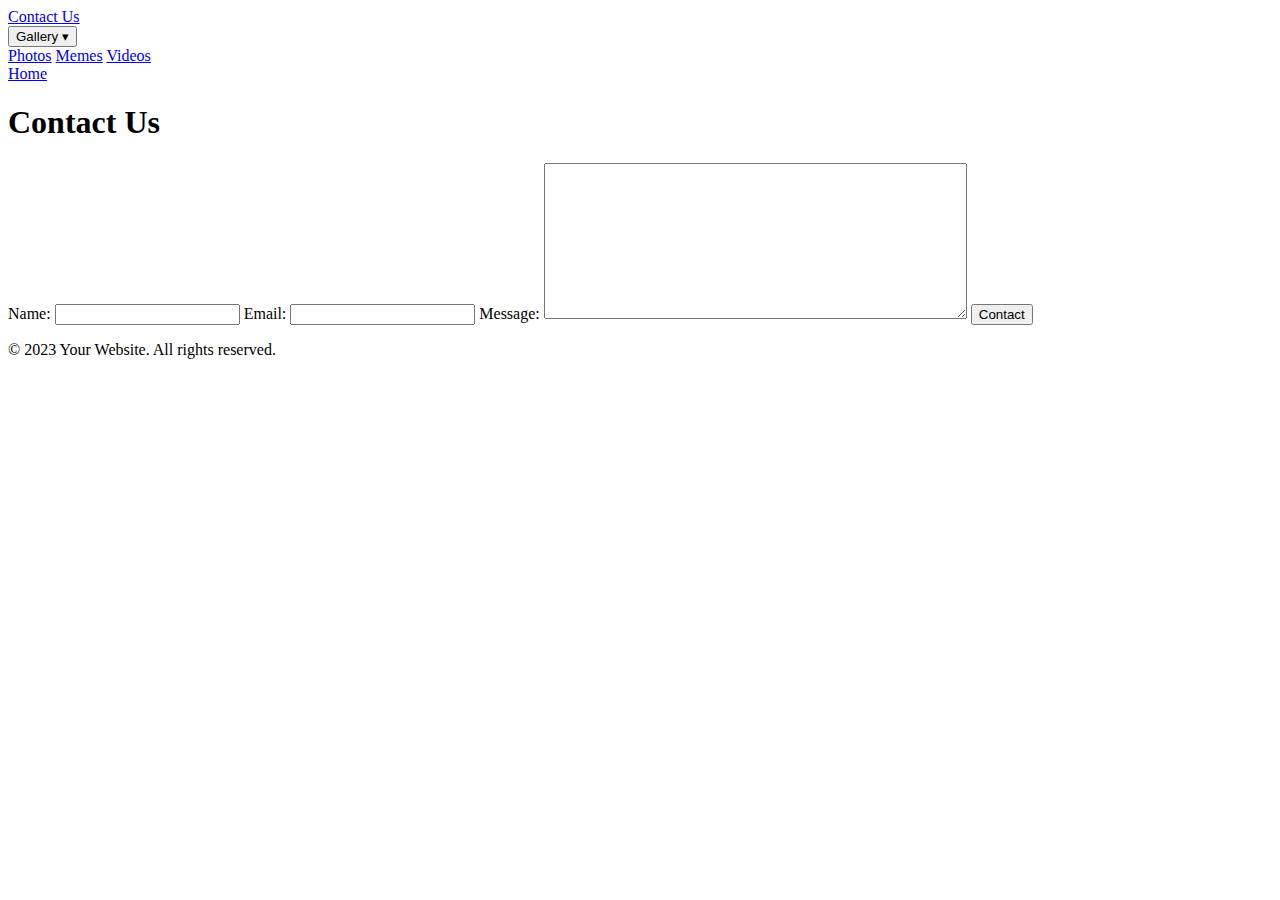
==== contact.html @ 67fc8b95 "Add files via upload" ====
<!DOCTYPE html>
<html lang="en">
  <head>
    <meta charset="UTF-8" />
    <meta name="viewport" content="width=device-width, initial-scale=1.0" />
    <title>Your Landing Page</title>
    <link rel="stylesheet" href="styles.css" />
  </head>
  <body>
    <nav>
      <a href="contact.html">Contact Us</a>
      <div class="dropdown">
        <button class="dropbtn">Gallery &#9662;</button>
        <div class="nav-content">
          <a href="photo.html">Photos</a>
          <a href="memes.html">Memes</a>
          <a href="videos.html">Videos</a>
        </div>
      </div>
      <a href="index.html">Home</a>
    </nav>

    <header>
      <h1>Contact Us</h1>
    </header>

    <form action="#" method="post">
      <label for="name">Name:</label>
      <input type="text" id="name" name="name" required />

      <label for="email">Email:</label>
      <input type="email" id="email" name="email" required />

      <label for="message">Message:</label>
      <textarea
        id="message"
        name="message"
        rows="10"
        cols="50"
        required
      ></textarea>

      <button type="submit">Contact</button>
    </form>

    <footer>
      <p>&copy; 2023 Your Website. All rights reserved.</p>
    </footer>
  </body>
</html>
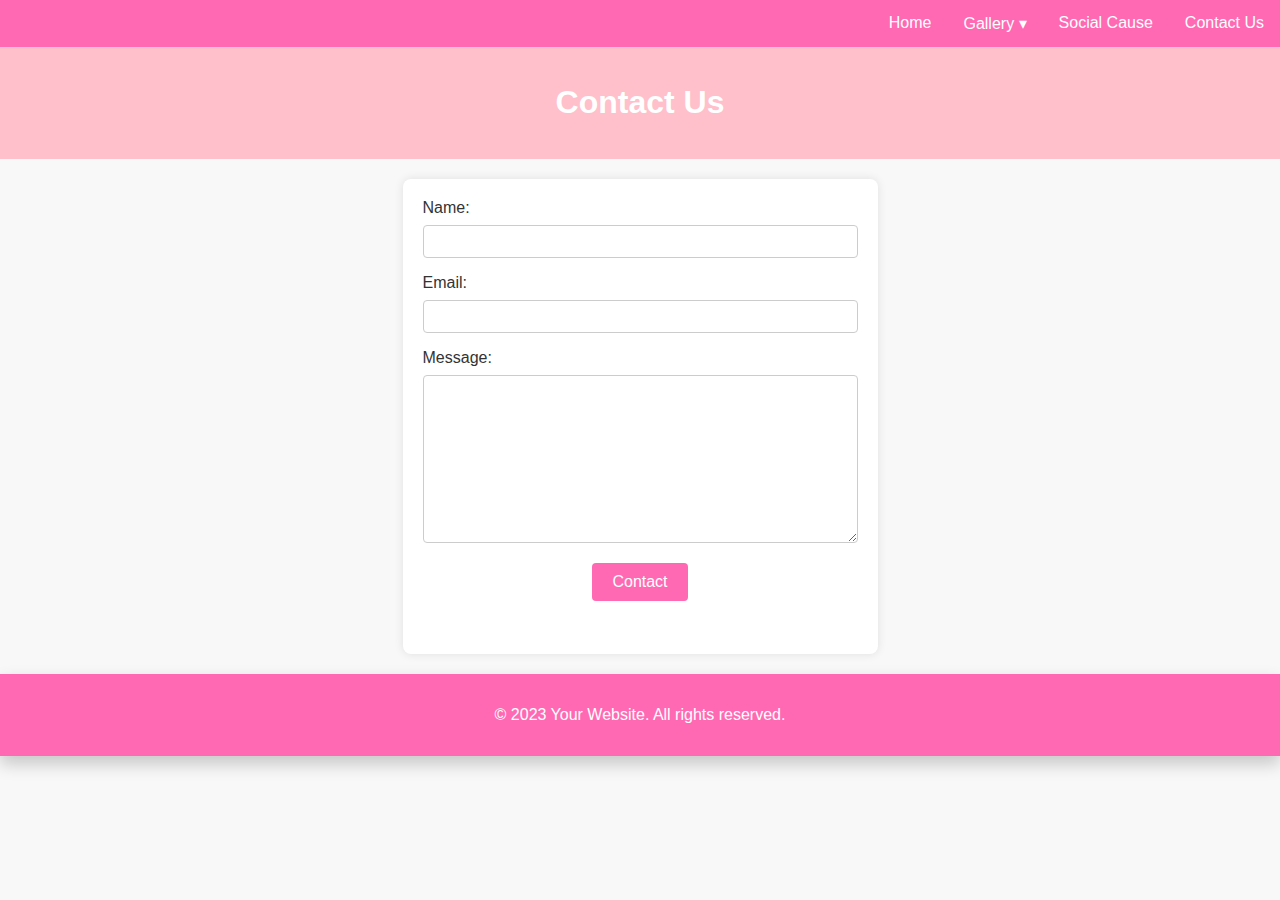
==== commit 17cfd06b: "Add files via upload" ====
--- a/contact.html
+++ b/contact.html
@@ -3,18 +3,22 @@
   <head>
     <meta charset="UTF-8" />
     <meta name="viewport" content="width=device-width, initial-scale=1.0" />
-    <title>Your Landing Page</title>
+    <title>Contact Page</title>
+    <link rel="icon" type="image/x-icon" href="images/logo.jpg"/>
     <link rel="stylesheet" href="styles.css" />
   </head>
   <body>
     <nav>
       <a href="contact.html">Contact Us</a>
+      <a href="social_cause.html">Social Cause</a>
       <div class="dropdown">
         <button class="dropbtn">Gallery &#9662;</button>
         <div class="nav-content">
-          <a href="photo.html">Photos</a>
-          <a href="memes.html">Memes</a>
+          <a href="photo.html">Multimedia</a>
+          <a href="memes.html">Photography1</a>
           <a href="videos.html">Videos</a>
+          <a href="p5js.html">P5.js</a>
+          <a href="mmp_work.html">Other Work</a>
         </div>
       </div>
       <a href="index.html">Home</a>
--- a/styles.css
+++ b/styles.css
@@ -0,0 +1,395 @@
+body {
+  display: flex;
+  flex-direction: column;
+  min-height: 100vh;
+  margin: 0;
+  padding: 0;
+  font-family: Arial, sans-serif;
+  background-color: #f8f8f8;
+  color: #333;
+}
+
+header {
+  background-color: #ffc0cb; /* Light Pink */
+  color: #fff;
+  text-align: center;
+  padding: 1em 0;
+}
+
+nav {
+  background-color: #ff69b4; /* Hot Pink */
+  overflow: hidden;
+}
+
+nav a {
+  float: right;
+  display: block;
+  color: white;
+  text-align: center;
+  padding: 14px 16px;
+  text-decoration: none;
+}
+
+nav a:hover {
+  background-color: #ff1493; /* Deep Pink */
+  color: #fff;
+}
+
+.dropdown {
+  float: right;
+  overflow: hidden;
+}
+
+.dropdown .dropbtn {
+  font-size: 16px;
+  border: none;
+  outline: none;
+  color: white;
+  padding: 14px 16px;
+  background-color: inherit;
+  font-family: inherit;
+  margin: 0;
+}
+
+.nav-content {
+  display: none;
+  position: absolute;
+  background-color: #ff69b4; /* Hot Pink */
+  box-shadow: 0 8px 16px 0 rgba(0, 0, 0, 0.2);
+  z-index: 1;
+}
+
+.nav-content a {
+  float: none;
+  color: white;
+  padding: 12px 16px;
+  text-decoration: none;
+  display: block;
+  text-align: left;
+}
+
+.dropdown:hover .nav-content {
+  display: block;
+}
+
+#home {
+  flex: 1;
+  padding: 20px;
+  display: flex;
+  justify-content: center;
+  align-items: center;
+  max-width: 100%;
+}
+
+#home img {
+  width: 30%;
+  border-radius: 8px;
+  float: left; /* Add this line to make the image float to the left */
+  margin-right: 20px; /* Add some margin to separate the image and bio */
+  box-shadow: 0 4px 8px rgba(0.5, 0.5, 0.5, 0.5); /* Add a light shadow */
+}
+
+#home p {
+  font-size: 20px;
+}
+
+#home div {
+  flex: 1; /* Make each content div take equal width */
+  max-width: 50%; /* Limit the width of the content div */
+}
+
+footer {
+  background-color: #ff69b4; /* Hot Pink */
+  box-shadow: 0 8px 16px 0 rgba(0, 0, 0, 0.2);
+  color: #fff;
+  text-align: center;
+  padding: 1em 0;
+}
+
+/* Photo page */
+
+* {
+  box-sizing: border-box;
+}
+
+/* Slideshow container */
+.slideshow-container {
+  max-width: 400px;
+  position: relative;
+  margin: auto;
+}
+
+.mySlides img {
+  margin: 0 auto;
+  display: block;
+}
+
+/* Next & previous buttons */
+.prev,
+.next {
+  cursor: pointer;
+  position: absolute;
+  top: 50%;
+  width: auto;
+  margin-top: -22px;
+  padding: 16px;
+  color: black;
+  font-weight: bold;
+  font-size: 18px;
+  transition: 0.6s ease;
+  border-radius: 0 3px 3px 0;
+  user-select: none;
+}
+
+/* Position the "next button" to the right */
+.next {
+  right: 0;
+  border-radius: 3px 0 0 3px;
+}
+
+/* On hover, add a black background color with a little bit see-through */
+.prev:hover,
+.next:hover {
+  background-color: rgba(0, 0, 0, 0.8);
+}
+
+/* Caption text */
+.text {
+  color: #f2f2f2;
+  font-size: 15px;
+  padding: 8px 12px;
+  position: absolute;
+  bottom: 8px;
+  width: 100%;
+  text-align: center;
+}
+
+/* Number text (1/3 etc) */
+.numbertext {
+  color: #f2f2f2;
+  font-size: 12px;
+  padding: 8px 12px;
+  position: absolute;
+  top: 0;
+}
+
+/* The dots/bullets/indicators */
+.dot {
+  cursor: pointer;
+  height: 15px;
+  width: 15px;
+  margin: 0 2px;
+  background-color: #bbb;
+  border-radius: 50%;
+  display: inline-block;
+  transition: background-color 0.6s ease;
+}
+
+.active,
+.dot:hover {
+  background-color: #717171;
+}
+
+/* Fading animation */
+.fade {
+  animation-name: fade;
+  animation-duration: 1.5s;
+}
+
+@keyframes fade {
+  from {
+    opacity: 0.4;
+  }
+  to {
+    opacity: 1;
+  }
+}
+
+/* Memes Page */
+* {
+  box-sizing: border-box;
+}
+
+/* Position the image container (needed to position the left and right arrows) */
+.container {
+  max-width: 800px;
+  position: relative;
+  margin: auto;
+}
+
+.row {
+  max-width: 800px;
+  max-height: 500px;
+}
+
+/* Hide the images by default */
+.mySlides {
+  display: none;
+}
+
+.demo_cursor {
+  width: 52%;
+  height: 52%;
+}
+
+/* Add a pointer when hovering over the thumbnail images */
+.cursor {
+  cursor: pointer;
+}
+
+/* Next & previous buttons */
+.prev,
+.next {
+  cursor: pointer;
+  position: absolute;
+  top: 40%;
+  width: auto;
+  padding: 16px;
+  margin-top: -50px;
+  color: hotpink;
+  font-weight: bold;
+  font-size: 20px;
+  border-radius: 0 3px 3px 0;
+  user-select: none;
+  -webkit-user-select: none;
+}
+
+/* Position the "next button" to the right */
+.next {
+  right: 0;
+  border-radius: 3px 0 0 3px;
+}
+
+/* On hover, add a black background color with a little bit see-through */
+.prev:hover,
+.next:hover {
+  background-color: rgba(0, 0, 0, 0.8);
+}
+
+/* Number text (1/3 etc) */
+.numbertext {
+  color: hotpink;
+  font-size: 12px;
+  padding: 8px 12px;
+  position: absolute;
+  top: 0;
+}
+
+/* Container for image text */
+.caption-container {
+  text-align: center;
+  background-color: #222;
+  padding: 2px 16px;
+  color: white;
+}
+
+.row:after {
+  content: "";
+  display: table;
+  clear: both;
+}
+
+/* Six columns side by side */
+.column {
+  float: left;
+  width: 16.66%;
+}
+
+/* Add a transparency effect for thumnbail images */
+.demo {
+  opacity: 0.6;
+}
+
+.active,
+.demo:hover {
+  opacity: 1;
+}
+
+/* Videos page */
+.video-container {
+  display: flex;
+  flex-wrap: wrap;
+  justify-content: space-evenly;
+  max-width: 1200px;
+  margin: 20px auto;
+}
+
+.video {
+  width: calc(33.33% - 20px); /* 33.33% width with some spacing */
+  margin: 10px;
+  cursor: pointer;
+  transition: transform 0.3s;
+}
+
+.video:hover {
+  transform: scale(1.1);
+}
+
+.enlarged-video {
+  position: fixed;
+  top: 0;
+  left: 0;
+  width: 100%;
+  height: 100%;
+  background: rgba(0, 0, 0, 0.8);
+  display: flex;
+  justify-content: center;
+  align-items: center;
+  display: none;
+}
+
+.enlarged-video video {
+  width: 80%;
+  max-height: 80%;
+}
+
+.close-button {
+  position: absolute;
+  top: 10px;
+  right: 10px;
+  color: #fff;
+  font-size: 24px;
+  cursor: pointer;
+}
+
+/* Contact page */
+form {
+  max-width: 100%;
+  height: 475px;
+  margin: 20px auto;
+  padding: 20px;
+  background-color: #fff;
+  border-radius: 8px;
+  box-shadow: 0 0 10px rgba(0, 0, 0, 0.1);
+}
+
+label {
+  display: block;
+  margin-bottom: 8px;
+}
+
+input,
+textarea {
+  width: 100%;
+  padding: 8px;
+  margin-bottom: 16px;
+  box-sizing: border-box;
+  border: 1px solid #ccc;
+  border-radius: 4px;
+}
+
+button {
+  background-color: #ff69b4;
+  color: #fff;
+  padding: 10px 20px;
+  border: none;
+  border-radius: 4px;
+  cursor: pointer;
+  font-size: 16px;
+  display: block;
+  margin: 0 auto; /* Center the button */
+}
+
+button:hover {
+  background-color: #ff1493;
+}
